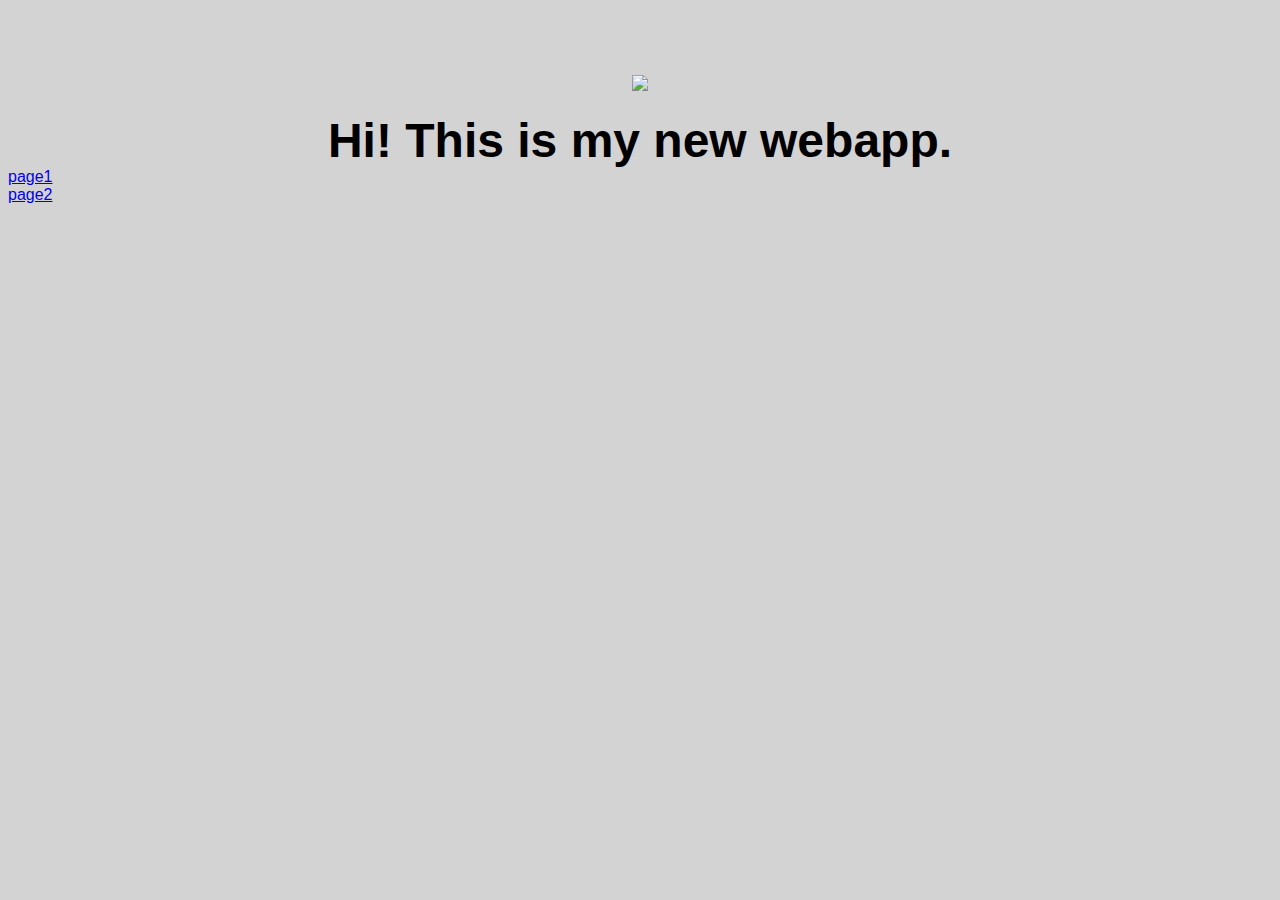
==== ui/index.html @ 97a4cca6 "[imad-console] Updates ui/index.html" ====
<!doctype html>
<html>
    <head>
        <link href="/ui/style.css" rel="stylesheet" />
    </head>
    <body>
        <div class="center">
            <img src="/ui/madi.png" class="img-medium"/>
        </div>
        <br>
        <div class="center text-big bold">
            Hi! This is my new webapp.
        </div>
        <a href="http://svfuturestar31.imad.hasura-app.io/page1" align="center"> page1</a><br>
        <a href="http://svfuturestar31.imad.hasura-app.io/page1" align="right"> page2</a>
        <div class="footer">
            
        </div>
        <script type="text/javascript" src="/ui/main.js">
        </script>
    </body>
</html>
---- ui/style.css ----
body {
    font-family: sans-serif;
    background-color: lightgrey;
    margin-top: 75px;
}

.center {
    text-align: center;
}

.text-big {
    font-size: 300%;
}

.bold {
    font-weight: bold;
}

.img-medium {
    height: 200px;
}
.p2{
            margin: 0 auto;
            font-family: Bradley Hand ITC;
            color: red;
            padding-left: 20px;
            padding-right: 20px;
            padding-top: 40px;
        }
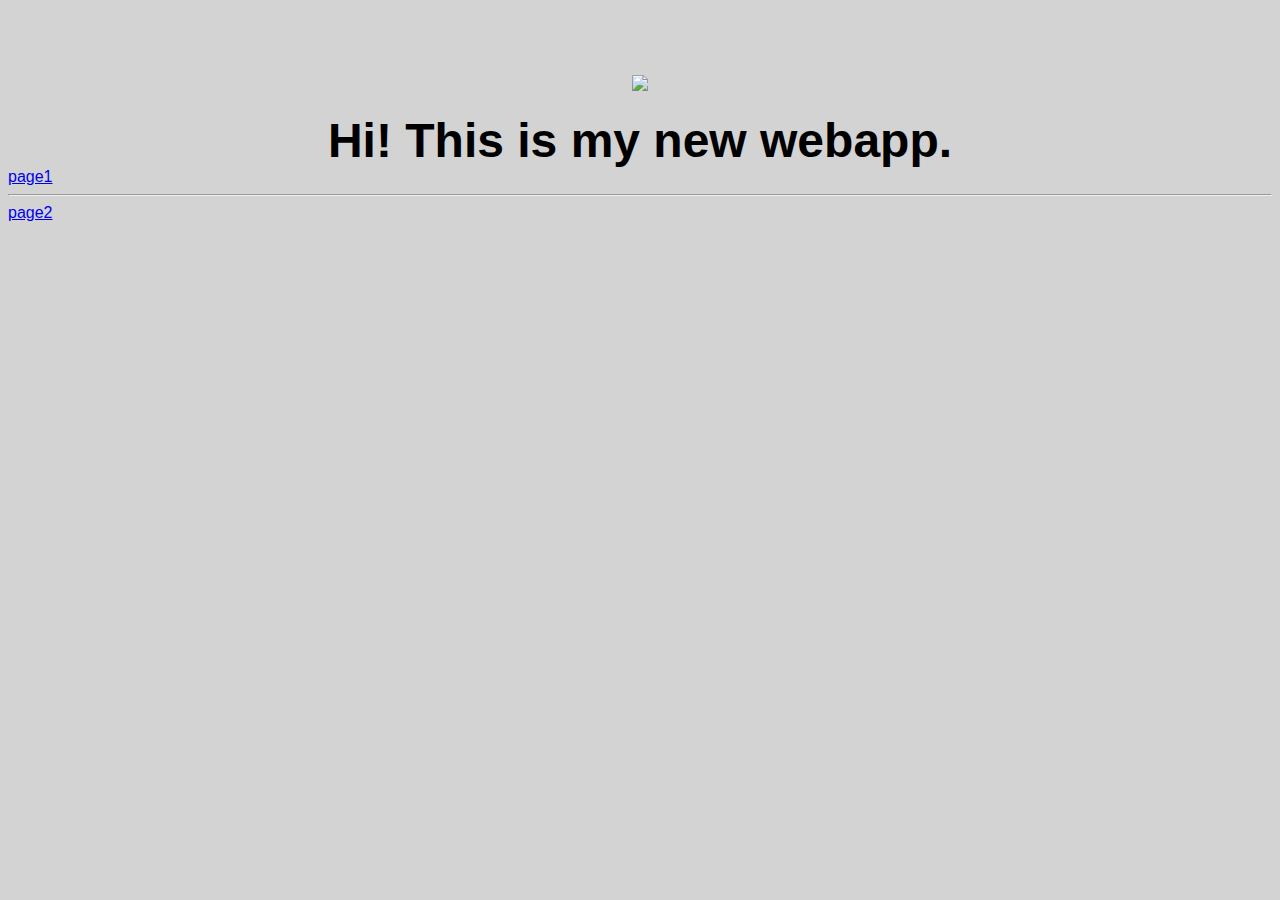
==== commit d276aaee: "[imad-console] Updates ui/index.html" ====
--- a/ui/index.html
+++ b/ui/index.html
@@ -11,8 +11,8 @@
         <div class="center text-big bold">
             Hi! This is my new webapp.
         </div>
-        <a href="http://svfuturestar31.imad.hasura-app.io/page1" align="center"> page1</a><br>
-        <a href="http://svfuturestar31.imad.hasura-app.io/page1" align="right"> page2</a>
+        <a href="http://svfuturestar31.imad.hasura-app.io/page1"> page1</a><hr>
+        <a href="http://svfuturestar31.imad.hasura-app.io/page1"> page2</a>
         <div class="footer">
             
         </div>
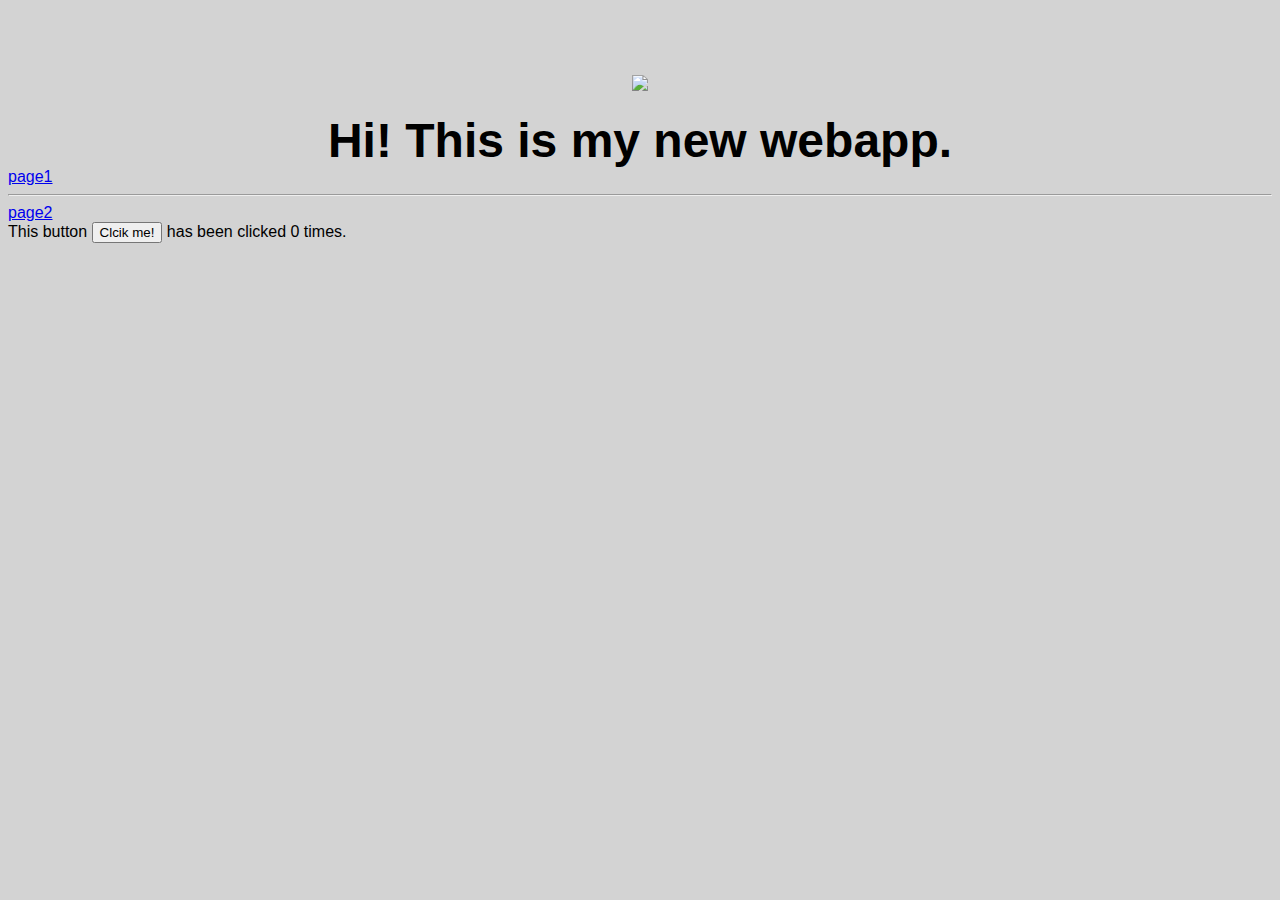
==== commit b34557ae: "[imad-console] Updates ui/index.html" ====
--- a/ui/index.html
+++ b/ui/index.html
@@ -14,7 +14,7 @@
         <a href="http://svfuturestar31.imad.hasura-app.io/page1"> page1</a><hr>
         <a href="http://svfuturestar31.imad.hasura-app.io/page1"> page2</a>
         <div class="footer">
-            
+            This button <button id="counter">Clcik me!</button> has been clicked <span id="count">0</span> times.
         </div>
         <script type="text/javascript" src="/ui/main.js">
         </script>
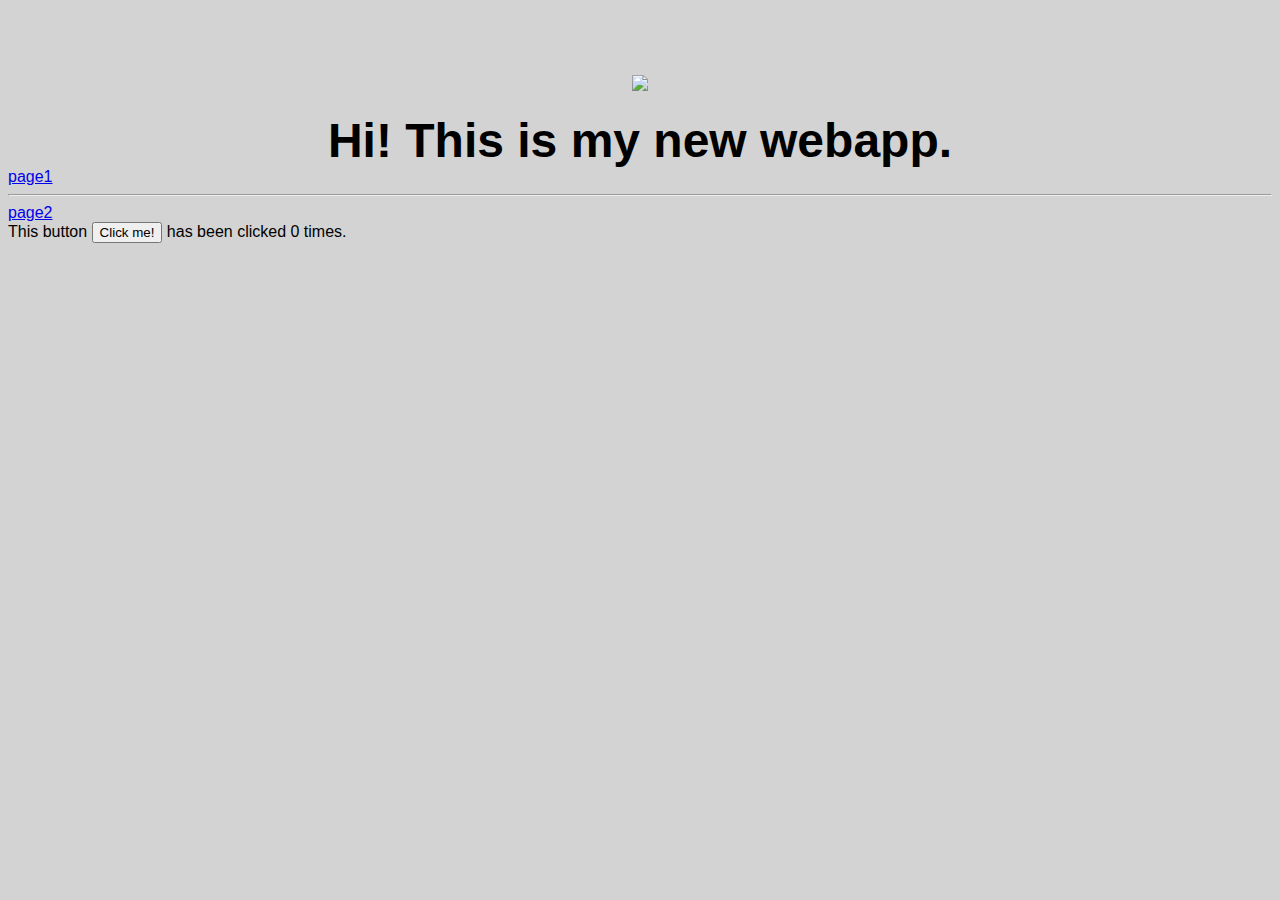
==== commit 5810fe7b: "[imad-console] Updates ui/index.html" ====
--- a/ui/index.html
+++ b/ui/index.html
@@ -14,7 +14,7 @@
         <a href="http://svfuturestar31.imad.hasura-app.io/page1"> page1</a><hr>
         <a href="http://svfuturestar31.imad.hasura-app.io/page1"> page2</a>
         <div class="footer">
-            This button <button id="counter">Clcik me!</button> has been clicked <span id="count">0</span> times.
+            This button <button id="counter">Click me!</button> has been clicked <span id="count">0</span> times.
         </div>
         <script type="text/javascript" src="/ui/main.js">
         </script>
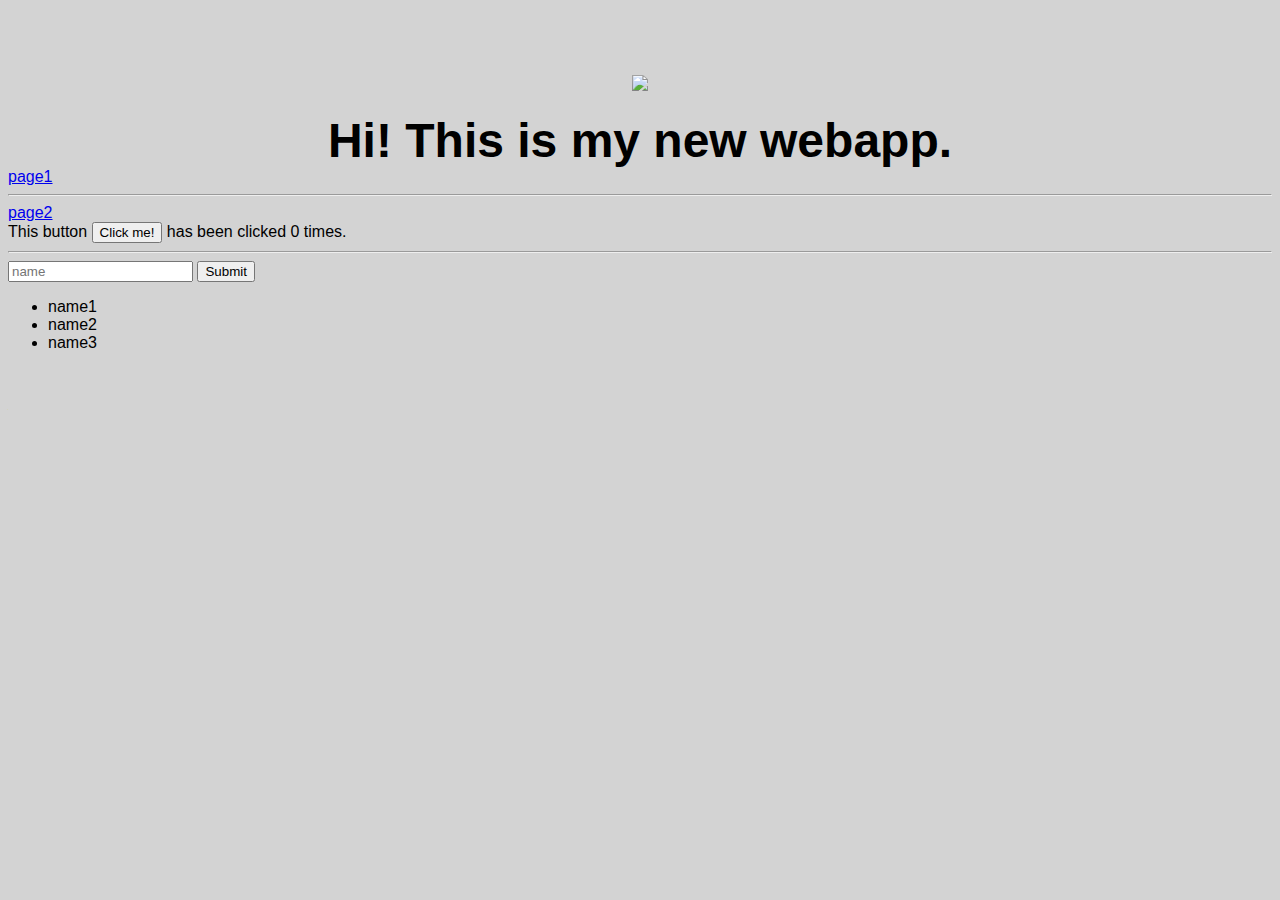
==== commit c244a4c7: "[imad-console] Updates ui/index.html" ====
--- a/ui/index.html
+++ b/ui/index.html
@@ -15,6 +15,14 @@
         <a href="http://svfuturestar31.imad.hasura-app.io/page1"> page2</a>
         <div class="footer">
             This button <button id="counter">Click me!</button> has been clicked <span id="count">0</span> times.
+            <hr>
+            <input type = "text" id = "name" placeholder = "name" ></input>
+            <input type = "submit"></input>
+            <ul>
+                <li> name1</li>
+                <li> name2</li>
+                <li> name3</li>
+            </ul>
         </div>
         <script type="text/javascript" src="/ui/main.js">
         </script>
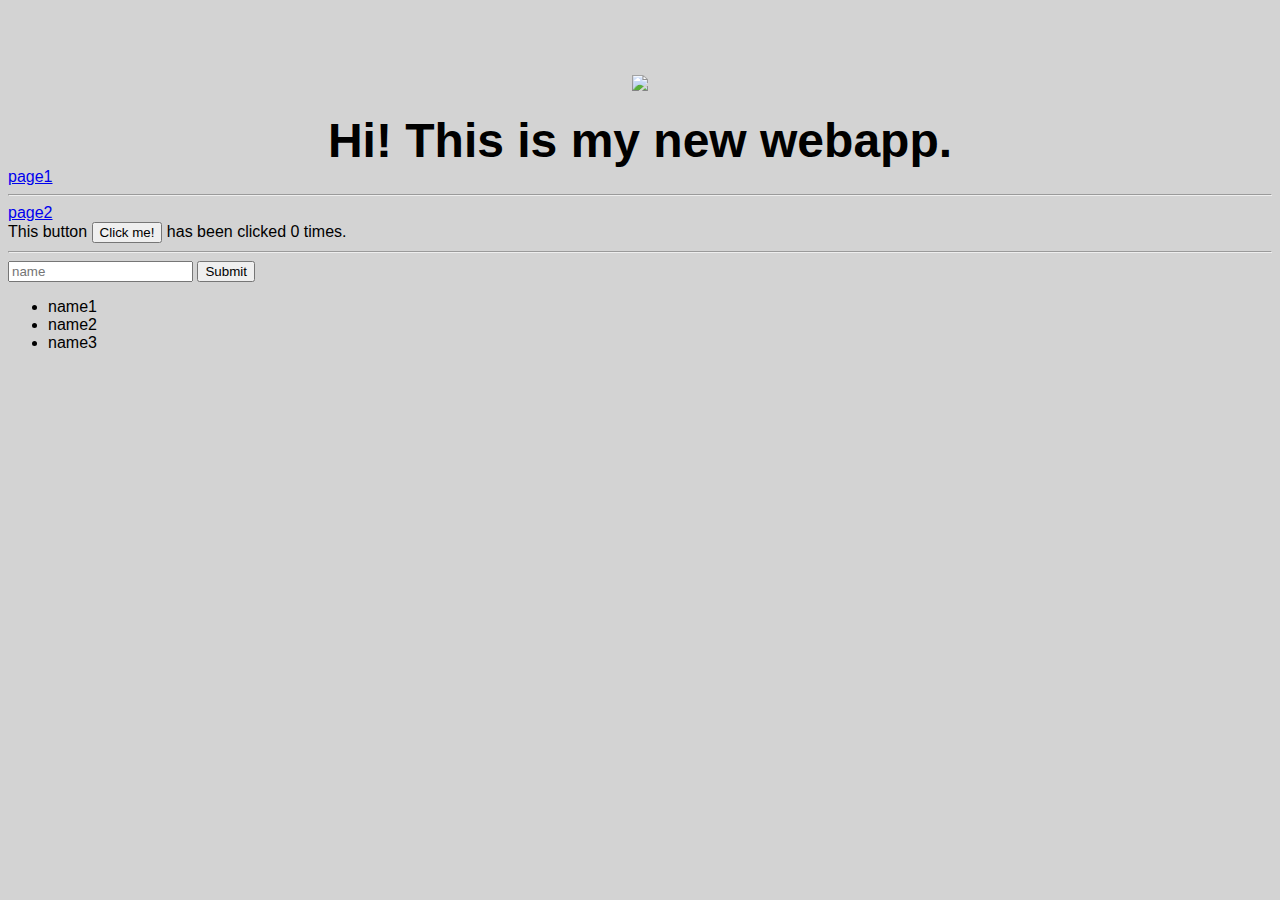
==== commit 17e33728: "[imad-console] Updates ui/index.html" ====
--- a/ui/index.html
+++ b/ui/index.html
@@ -17,8 +17,8 @@
             This button <button id="counter">Click me!</button> has been clicked <span id="count">0</span> times.
             <hr>
             <input type = "text" id = "name" placeholder = "name" ></input>
-            <input type = "submit"></input>
-            <ul>
+            <input type = "submit" id="submit_btn"></input>
+            <ul id="namelist">
                 <li> name1</li>
                 <li> name2</li>
                 <li> name3</li>
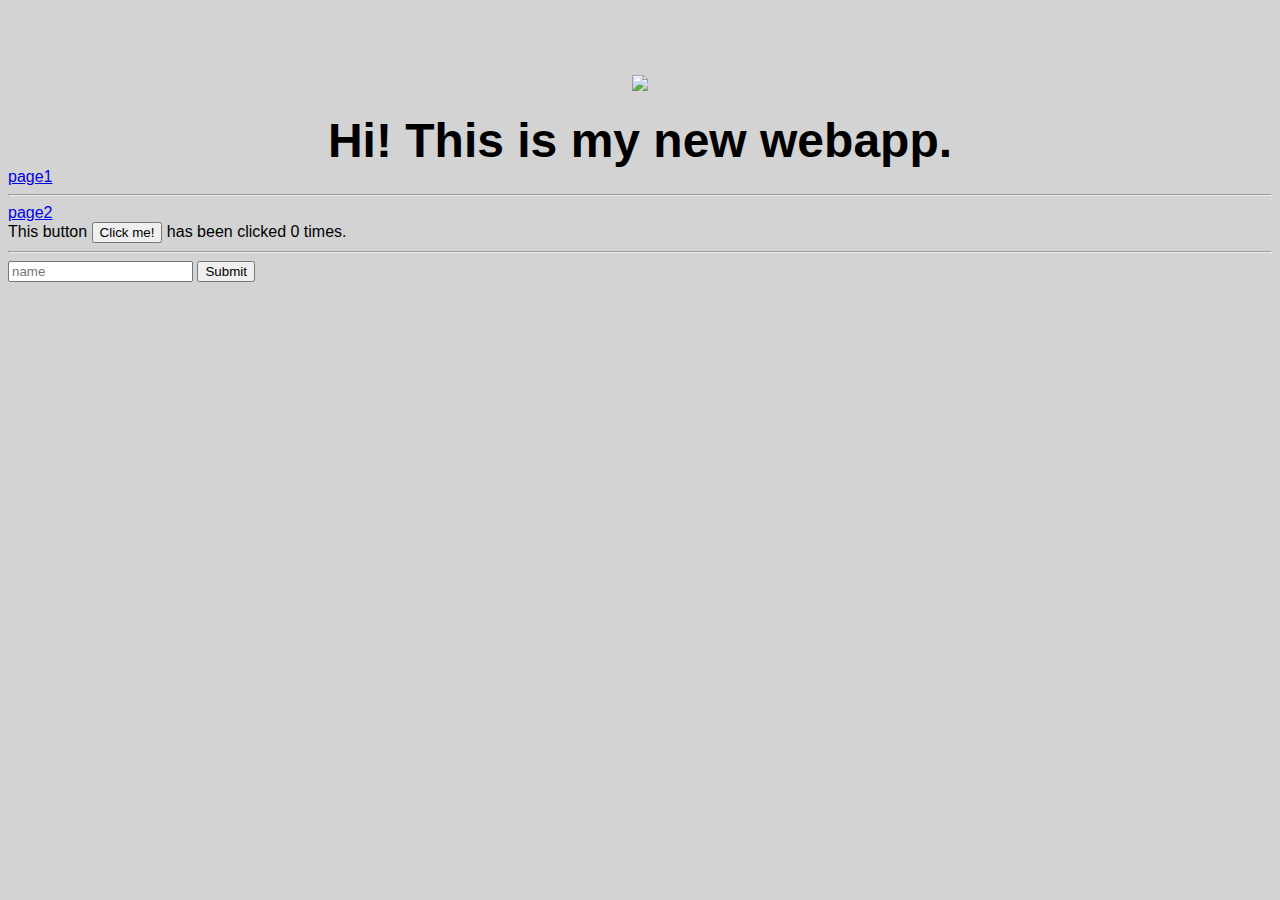
==== commit 372acf81: "[imad-console] Updates ui/index.html" ====
--- a/ui/index.html
+++ b/ui/index.html
@@ -19,9 +19,6 @@
             <input type = "text" id = "name" placeholder = "name" ></input>
             <input type = "submit" id="submit_btn"></input>
             <ul id="namelist">
-                <li> name1</li>
-                <li> name2</li>
-                <li> name3</li>
             </ul>
         </div>
         <script type="text/javascript" src="/ui/main.js">
